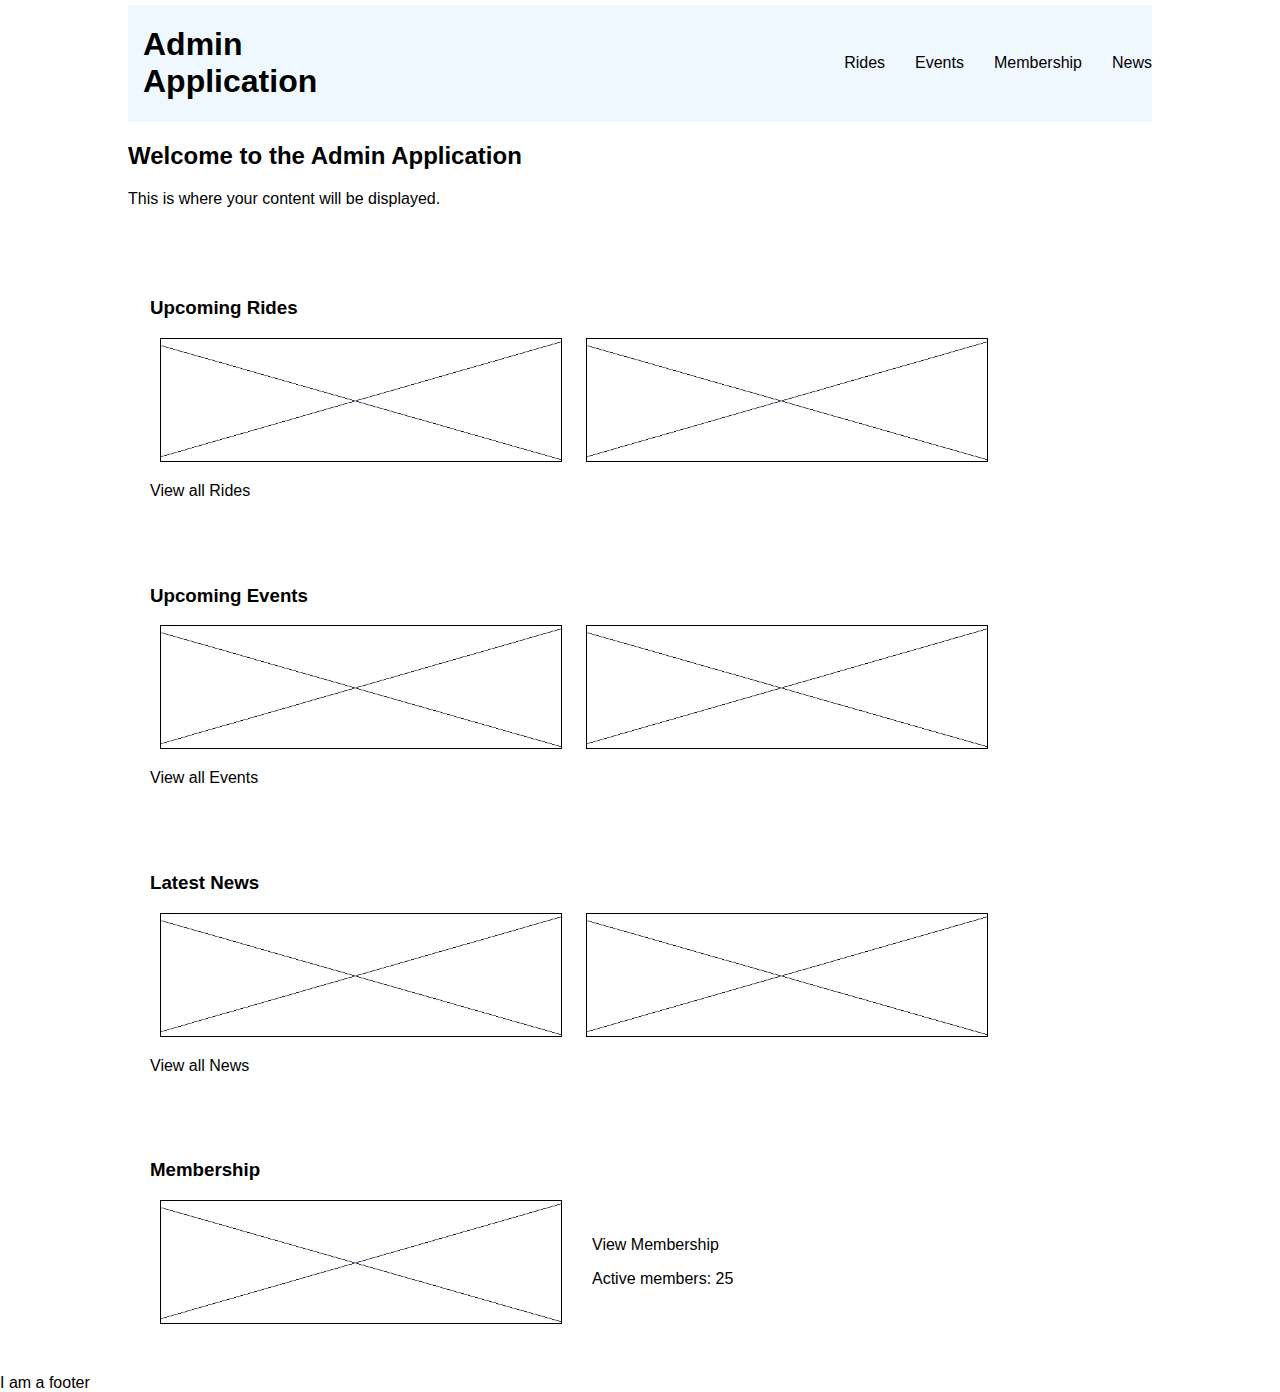
==== index.html @ a583be4b "Base app" ====
<!DOCTYPE html>
<html lang="en">

<head>
    <meta charset="UTF-8">
    <meta name="viewport" content="width=device-width, initial-scale=1.0">
    <title>Admin Application</title>
    <link rel="stylesheet" href="./styles.css">
</head>

<body>
    <div id="introduction-section">
    <div class="container">
        <!-- Your content goes here -->
        <div id="navigation">
            <nav>
            <h1>Admin Application</h1>
                <ul>
                    <li>Rides</li>
                    <li>Events</li>
                    <li>Membership</li>
                    <li>News</li>
                </ul>
            </nav>
        </div>
        <h2>Welcome to the Admin Application</h2>
        <p>This is where your content will be displayed.</p>
    </div>
</div>
<div id="list-section">
    <div class="row">
        <div class="column">
            <h3>Upcoming Rides</h3>
            <img src="./images/imageWideRectangle.jpg">
            <img src="./images/imageWideRectangle.jpg">
            <p>View all Rides</p>
        </div>
    </div>
    <div class="row">
        <div class="column">
            <h3>Upcoming Events</h3>
            <img src="./images/imageWideRectangle.jpg">
            <img src="./images/imageWideRectangle.jpg">
            <p>View all Events</p>
        </div>
    </div>
    <div class="row">
        <div class="column">
            <h3>Latest News</h3>
            <img src="./images/imageWideRectangle.jpg">
            <img src="./images/imageWideRectangle.jpg">
            <p>View all News</p>
        </div>
    </div>
    <div class="row">
        <div class="column">
            <h3>Membership</h3>
            <div class="membership-info">
                <img src="./images/imageWideRectangle.jpg">
                <div class="membership-details">
                    <p>View Membership</p>
                    <p>Active members: 25</p>
                </div>
            </div>
        </div>
    </div>



</div>
<footer>I am a footer</footer>
</body>

</html>
---- styles.css ----
body {
    margin: 0;
    padding: 0;
    font-family: Arial, sans-serif;
}

.container {
    width: 1024px;
    margin: 0 auto;
    padding: 5px;
}

#navigation nav{
    background-color: aliceblue;
    display: flex;
    align-items: center;
}

#navigation h1 {
    margin-right: 450px;
    margin-left: 15px; /* Add spacing between h1 and ul */
}

nav ul {
    display: flex;
    padding: 0;
    list-style: none;
}

nav li {
    margin-right: 30px;
}

nav li:last-child {
    margin-right: 0px;
}

nav a {
    text-decoration: none;
    color: black;
}

.row{
    display: flex;
    flex-direction: row;
    margin-left: 150px;
    margin-top: 50px;
}


.row img{
    width: 400px;
    border: 1px solid black;
    margin-right: 10px;
    margin-left: 10px;
}

.membership-info {
    display: flex;
    align-items: center;
    margin-bottom: 50px;
}

.membership-details {
    margin-left: 20px; /* Adjust as needed for spacing */
}
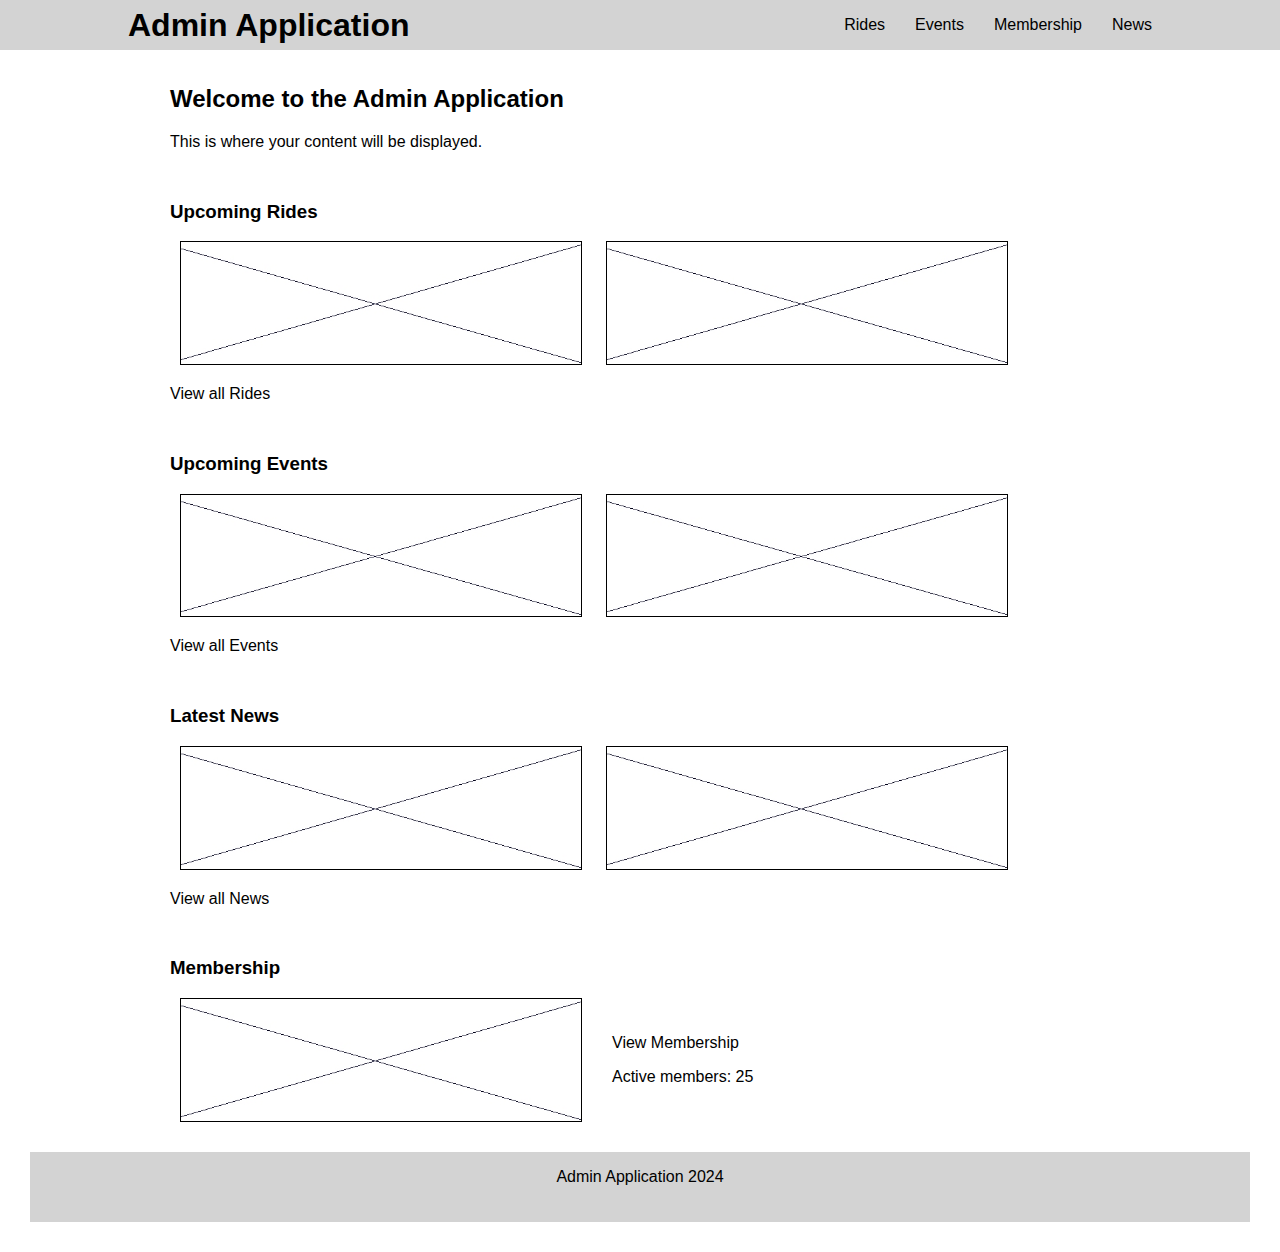
==== commit 3279f8bc: "improvements to html and styling" ====
--- a/index.html
+++ b/index.html
@@ -9,66 +9,64 @@
 </head>
 
 <body>
-    <div id="introduction-section">
-    <div class="container">
-        <!-- Your content goes here -->
-        <div id="navigation">
-            <nav>
+    <div id="navigation">
+        <nav>
             <h1>Admin Application</h1>
-                <ul>
-                    <li>Rides</li>
-                    <li>Events</li>
-                    <li>Membership</li>
-                    <li>News</li>
-                </ul>
-            </nav>
+            <ul>
+                <li>Rides</li>
+                <li>Events</li>
+                <li>Membership</li>
+                <li>News</li>
+            </ul>
+        </nav>
+    </div>
+    <div id="content">
+        <div class="row">
+            <div class="column">
+                <h2>Welcome to the Admin Application</h2>
+                <p>This is where your content will be displayed.</p>
+            </div>
         </div>
-        <h2>Welcome to the Admin Application</h2>
-        <p>This is where your content will be displayed.</p>
-    </div>
-</div>
-<div id="list-section">
-    <div class="row">
-        <div class="column">
-            <h3>Upcoming Rides</h3>
-            <img src="./images/imageWideRectangle.jpg">
-            <img src="./images/imageWideRectangle.jpg">
-            <p>View all Rides</p>
+        <div class="row">
+            <div class="column">
+                <h3>Upcoming Rides</h3>
+                <img src="./images/imageWideRectangle.jpg">
+                <img src="./images/imageWideRectangle.jpg">
+                <p>View all Rides</p>
+            </div>
         </div>
-    </div>
-    <div class="row">
-        <div class="column">
-            <h3>Upcoming Events</h3>
-            <img src="./images/imageWideRectangle.jpg">
-            <img src="./images/imageWideRectangle.jpg">
-            <p>View all Events</p>
+        <div class="row">
+            <div class="column">
+                <h3>Upcoming Events</h3>
+                <img src="./images/imageWideRectangle.jpg">
+                <img src="./images/imageWideRectangle.jpg">
+                <p>View all Events</p>
+            </div>
         </div>
-    </div>
-    <div class="row">
-        <div class="column">
-            <h3>Latest News</h3>
-            <img src="./images/imageWideRectangle.jpg">
-            <img src="./images/imageWideRectangle.jpg">
-            <p>View all News</p>
+        <div class="row">
+            <div class="column">
+                <h3>Latest News</h3>
+                <img src="./images/imageWideRectangle.jpg">
+                <img src="./images/imageWideRectangle.jpg">
+                <p>View all News</p>
+            </div>
         </div>
-    </div>
-    <div class="row">
-        <div class="column">
-            <h3>Membership</h3>
-            <div class="membership-info">
-                <img src="./images/imageWideRectangle.jpg">
-                <div class="membership-details">
-                    <p>View Membership</p>
-                    <p>Active members: 25</p>
+        <div class="row">
+            <div class="column">
+                <h3>Membership</h3>
+                <div class="membership-info">
+                    <img src="./images/imageWideRectangle.jpg">
+                    <div class="membership-details">
+                        <p>View Membership</p>
+                        <p>Active members: 25</p>
+                    </div>
                 </div>
             </div>
         </div>
     </div>
-
-
-
-</div>
-<footer>I am a footer</footer>
+    <footer>
+        <p>Admin Application 2024</p>
+    </footer>
 </body>
 
 </html>
--- a/styles.css
+++ b/styles.css
@@ -4,21 +4,22 @@
     font-family: Arial, sans-serif;
 }
 
-.container {
-    width: 1024px;
-    margin: 0 auto;
-    padding: 5px;
+#navigation {
+    width: 100%;
+    background-color: lightgray;
 }
 
-#navigation nav{
-    background-color: aliceblue;
+#navigation nav {
     display: flex;
     align-items: center;
+    justify-content: space-between;
+    max-width: 1024px;
+    margin: 0 auto;
+    padding: 0 20px;
 }
 
 #navigation h1 {
-    margin-right: 450px;
-    margin-left: 15px; /* Add spacing between h1 and ul */
+    margin: 0;
 }
 
 nav ul {
@@ -32,7 +33,7 @@
 }
 
 nav li:last-child {
-    margin-right: 0px;
+    margin-right: 0;
 }
 
 nav a {
@@ -40,15 +41,14 @@
     color: black;
 }
 
-.row{
+.row {
     display: flex;
     flex-direction: row;
     margin-left: 150px;
-    margin-top: 50px;
+    margin-top: 15px;
 }
 
-
-.row img{
+.row img {
     width: 400px;
     border: 1px solid black;
     margin-right: 10px;
@@ -58,9 +58,22 @@
 .membership-info {
     display: flex;
     align-items: center;
-    margin-bottom: 50px;
 }
 
 .membership-details {
-    margin-left: 20px; /* Adjust as needed for spacing */
-}+    margin-left: 20px;
+    width: 500px;
+}
+
+footer {
+    height: 70px;
+    margin: 30px;
+    display: flex;
+    background-color: lightgray;
+    text-align: center;
+    justify-content: center;
+}
+
+#content {
+    padding: 0 20px;
+}
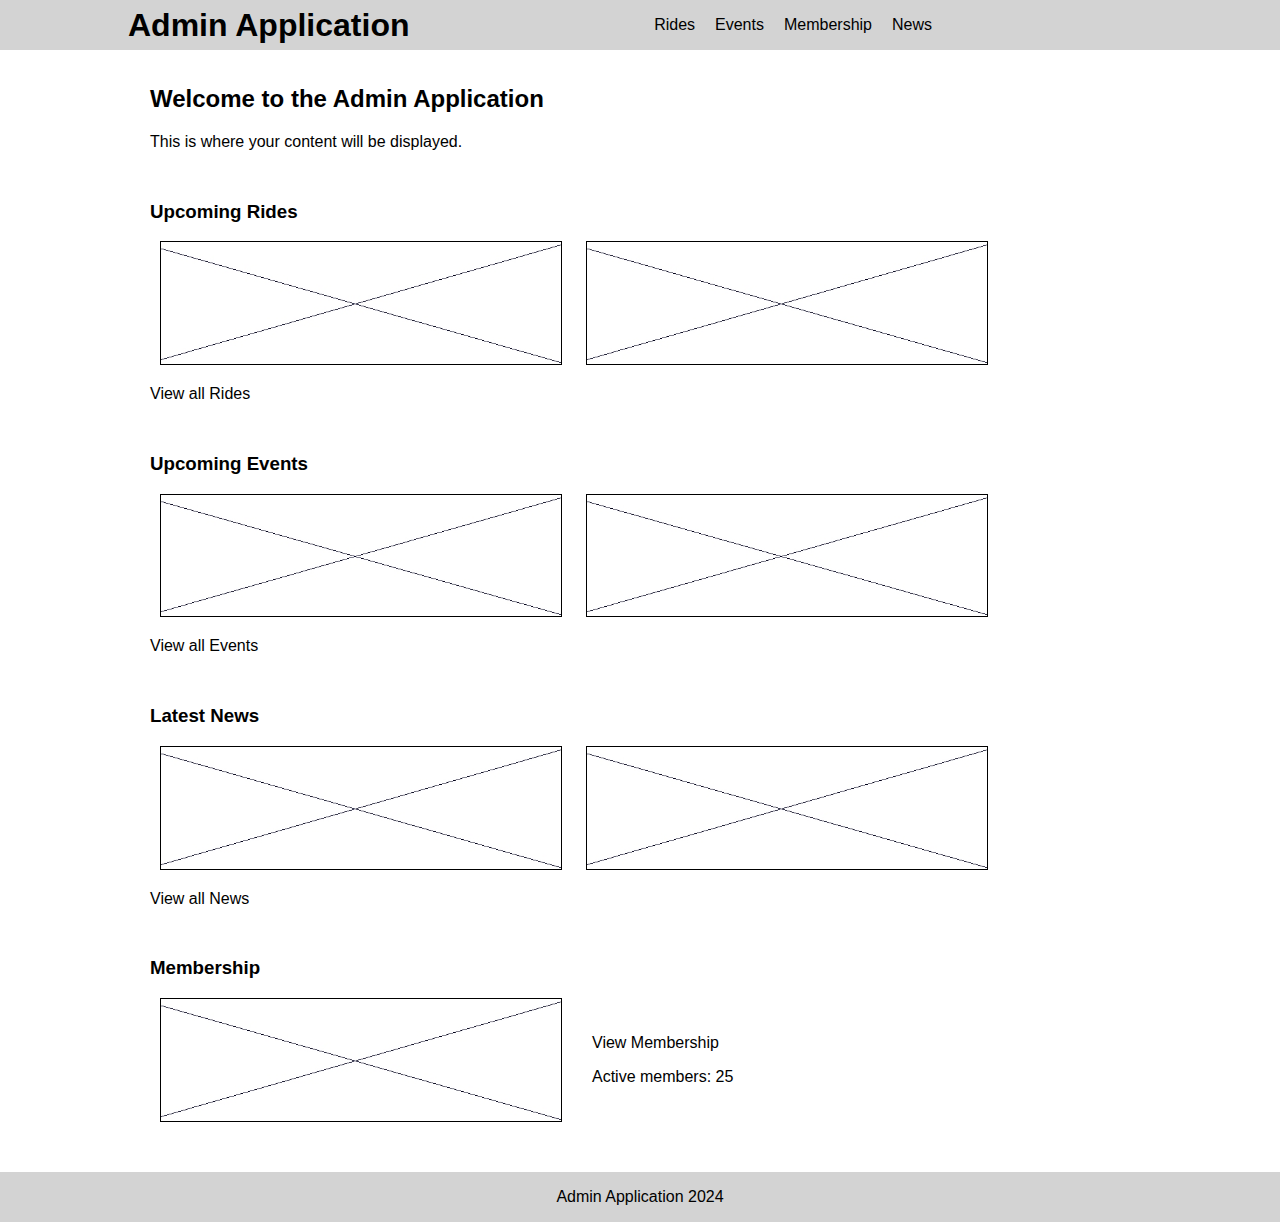
==== commit 24daccae: "ride page set-up" ====
--- a/index.html
+++ b/index.html
@@ -13,7 +13,7 @@
         <nav>
             <h1>Admin Application</h1>
             <ul>
-                <li>Rides</li>
+                <li><a href="./rides.html">Rides</a></li>
                 <li>Events</li>
                 <li>Membership</li>
                 <li>News</li>
--- a/styles.css
+++ b/styles.css
@@ -15,7 +15,6 @@
     justify-content: space-between;
     max-width: 1024px;
     margin: 0 auto;
-    padding: 0 20px;
 }
 
 #navigation h1 {
@@ -29,11 +28,12 @@
 }
 
 nav li {
-    margin-right: 30px;
+    margin-right: 10px;
+    margin-left: 10px;
 }
 
 nav li:last-child {
-    margin-right: 0;
+    margin-right: 220px;
 }
 
 nav a {
@@ -66,14 +66,34 @@
 }
 
 footer {
-    height: 70px;
-    margin: 30px;
+    height: 50px;
     display: flex;
+    margin-top: 50px;
     background-color: lightgray;
     text-align: center;
     justify-content: center;
 }
 
-#content {
-    padding: 0 20px;
+table{
+    border-collapse: collapse;
+    width: 100%;
+    margin-right: 30px;
 }
+
+th, td {
+    border: 1px solid lightgray;
+    text-align: left;
+    padding: 8px;
+  }
+
+ input{
+    padding: 5px;
+ }
+ #addEventForm{
+    width: 100%;
+ }
+
+ #newEventColumn{
+    width: 100%;
+ }
+
